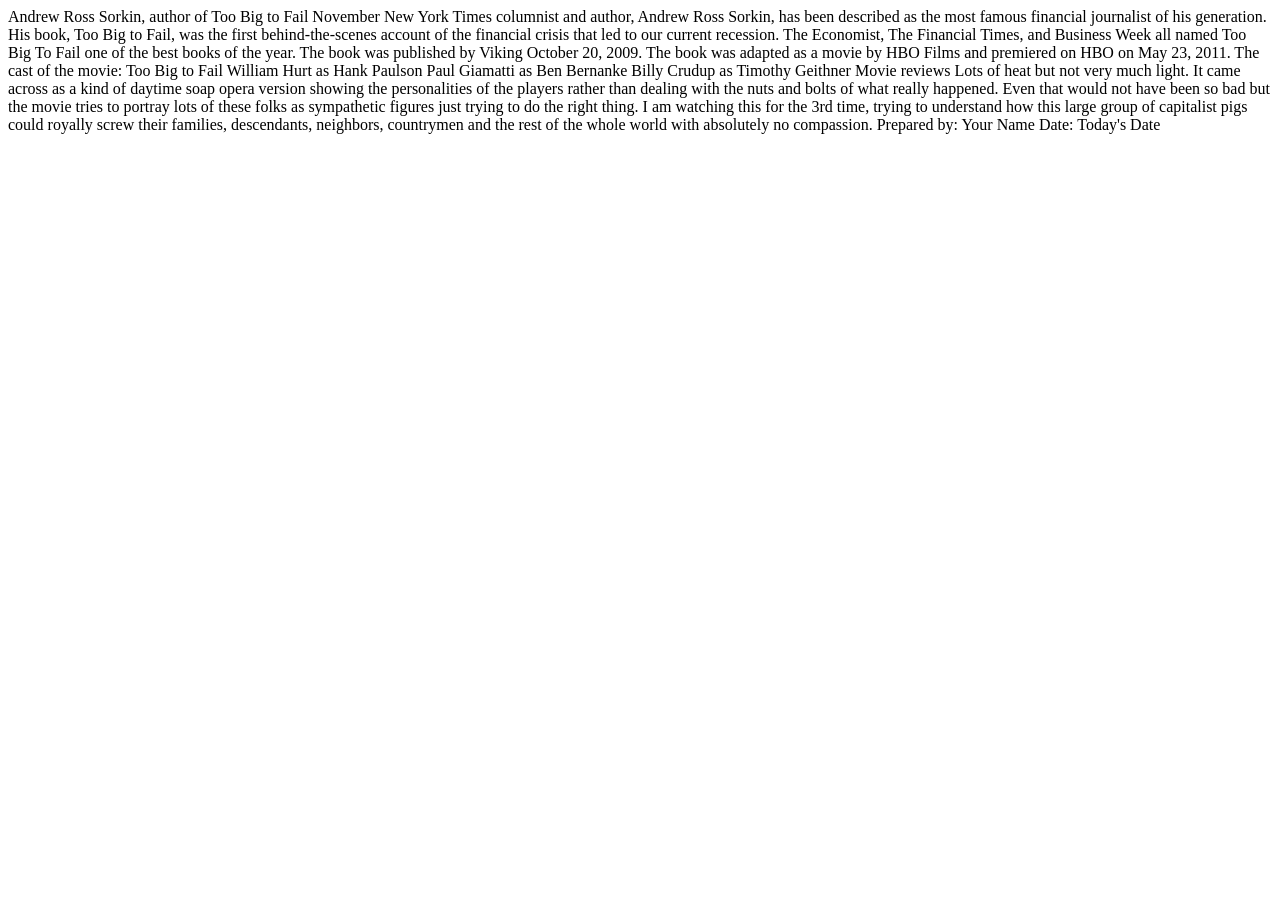
==== ch03/index.html @ f7091055 "Add files via upload" ====
<!DOCTYPE html>
<html lang="en">
<head>
	<meta charset="UTF-8">
	<meta name="viewport" content="width=device-width, initial-scale=1.0">
	<title>San Joaquin Valley Town Hall</title>
	<link rel="shortcut icon" href="images/favicon.ico">
</head>
<body>
	Andrew Ross Sorkin, author of Too Big to Fail
	November
	
	New York Times columnist and author, Andrew Ross Sorkin, has been described as the most famous financial journalist of his generation. His book, Too Big to Fail, was the first behind-the-scenes account of the financial crisis that led to our current recession.
	The Economist, The Financial Times, and Business Week all named Too Big To Fail one of the best books of the year. The book was published by Viking October 20, 2009. The book was adapted as a movie by HBO Films and premiered on HBO on May 23, 2011.
			
	The cast of the movie: Too Big to Fail
	
	William Hurt as Hank Paulson
	Paul Giamatti as Ben Bernanke
	Billy Crudup as Timothy Geithner
			
	Movie reviews
	
	Lots of heat but not very much light. It came across as a kind of daytime soap opera version showing the personalities of the players rather than dealing with the nuts and bolts of what really happened. Even that would not have been so bad but the movie tries to portray lots of these folks as sympathetic figures just trying to do the right thing.
	
	I am watching this for the 3rd time, trying to understand how this large group of capitalist pigs could royally screw their families, descendants, neighbors, countrymen and the rest of the whole world with absolutely no compassion.
	
	Prepared by: Your Name
	Date: Today's Date
	
</body>
</html>
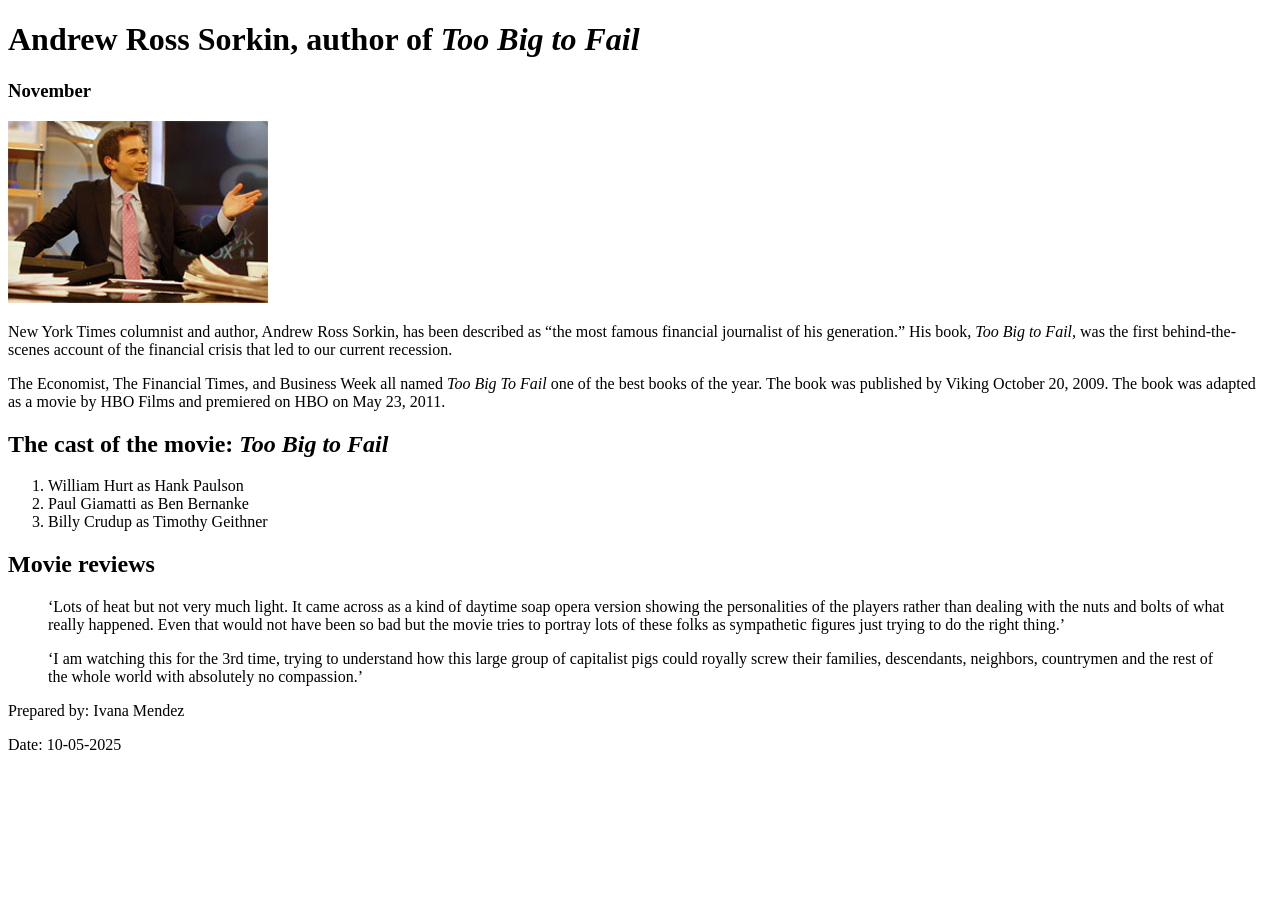
==== commit b6c11034: "commit" ====
--- a/ch03/index.html
+++ b/ch03/index.html
@@ -7,28 +7,29 @@
 	<link rel="shortcut icon" href="images/favicon.ico">
 </head>
 <body>
-	Andrew Ross Sorkin, author of Too Big to Fail
-	November
-	
-	New York Times columnist and author, Andrew Ross Sorkin, has been described as the most famous financial journalist of his generation. His book, Too Big to Fail, was the first behind-the-scenes account of the financial crisis that led to our current recession.
-	The Economist, The Financial Times, and Business Week all named Too Big To Fail one of the best books of the year. The book was published by Viking October 20, 2009. The book was adapted as a movie by HBO Films and premiered on HBO on May 23, 2011.
-			
-	The cast of the movie: Too Big to Fail
-	
-	William Hurt as Hank Paulson
-	Paul Giamatti as Ben Bernanke
-	Billy Crudup as Timothy Geithner
-			
-	Movie reviews
-	
-	Lots of heat but not very much light. It came across as a kind of daytime soap opera version showing the personalities of the players rather than dealing with the nuts and bolts of what really happened. Even that would not have been so bad but the movie tries to portray lots of these folks as sympathetic figures just trying to do the right thing.
-	
-	I am watching this for the 3rd time, trying to understand how this large group of capitalist pigs could royally screw their families, descendants, neighbors, countrymen and the rest of the whole world with absolutely no compassion.
-	
-	Prepared by: Your Name
-	Date: Today's Date
-	
+	<main>
+	<h1>Andrew Ross Sorkin, author of <em>Too Big to Fail</em></h1>
+	<h3>November</h3>
+	<img src="images/sorkin_desk260.jpg" alt="Andrew Ross Sorking" width="260">
+	<p>New York Times columnist and author, Andrew Ross Sorkin, has been described as <q>the most famous financial journalist of his generation.</q> His book, <em>Too Big to Fail,</em> was the first behind-the-scenes account of the financial crisis that led to our current recession.</p>
+	<p>The Economist, The Financial Times, and Business Week all named <em>Too Big To Fail</em> one of the best books of the year. The book was published by Viking October 20, 2009. The book was adapted as a movie by HBO Films and premiered on HBO on May 23, 2011.</p>
+	<h2>The cast of the movie: <em>Too Big to Fail</em></h2>
+	<ol>
+	    <li>William Hurt as Hank Paulson</li>
+	    <li>Paul Giamatti as Ben Bernanke</li>
+	    <li>Billy Crudup as Timothy Geithner</li>
+	</ol>
+    <h2>Movie reviews</h2>
+	<blockquote>
+	         <p>&lsquo;Lots of heat but not very much light. It came across as a kind of daytime soap opera version showing the personalities of the players rather than dealing with the nuts and bolts of what really happened. Even that would not have been so bad but the movie tries to portray lots of these folks as sympathetic figures just trying to do the right thing.&rsquo;</p>
+	 </blockquote>
+	 <blockquote>
+	         <p>&lsquo;I am watching this for the 3rd time, trying to understand how this large group of capitalist pigs could royally screw their families, descendants, neighbors, countrymen and the rest of the whole world with absolutely no compassion.&rsquo;</p>
+    </blockquote>
+	</main>
+	<footer>
+	<p>Prepared by: Ivana Mendez</p>
+	<p>Date: 10-05-2025</p>
+	</footer>
 </body>
-</html>
-
-
+</html>
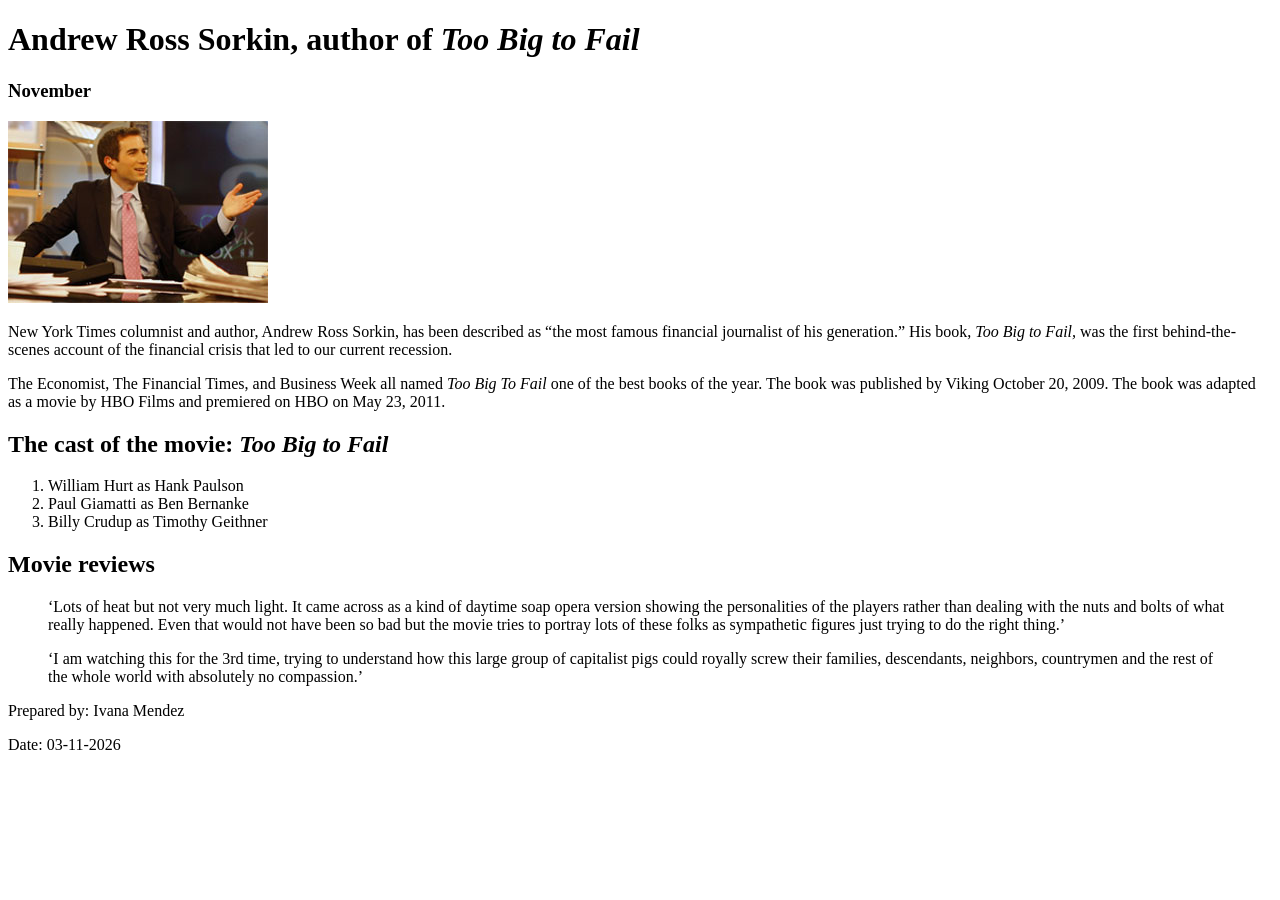
==== commit 85849b78: "commit" ====
--- a/ch03/index.html
+++ b/ch03/index.html
@@ -29,7 +29,7 @@
 	</main>
 	<footer>
 	<p>Prepared by: Ivana Mendez</p>
-	<p>Date: 10-05-2025</p>
+	<p>Date: 03-11-2026</p>
 	</footer>
 </body>
 </html>
